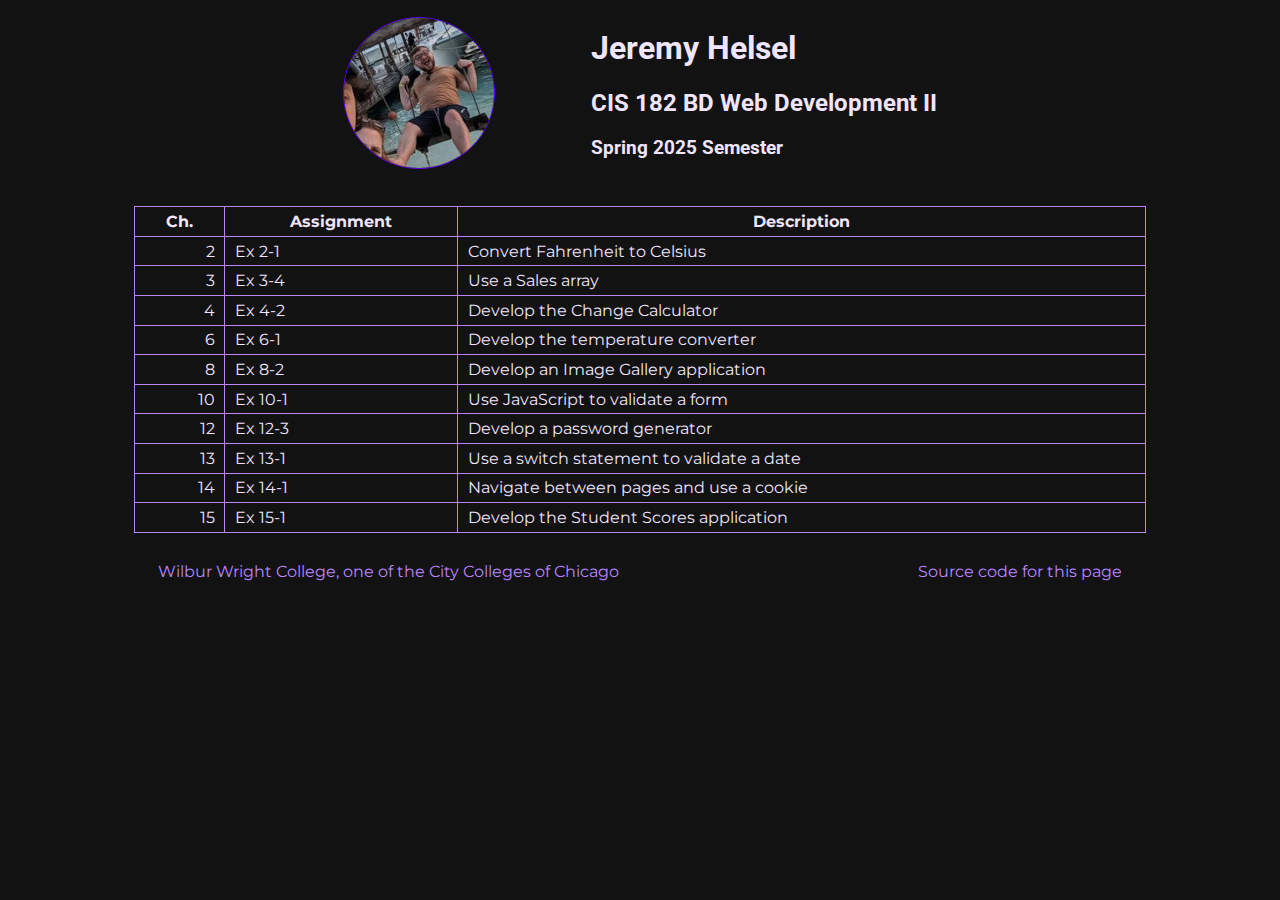
==== index.html @ 1903ab3c "Further CSS work, media query and restructure as mobile first." ====
<!DOCTYPE html>
<html lang="en">
<head>
    <meta charset="UTF-8">
    <meta name="viewport" content="width=device-width, initial-scale=1.0">
    <link rel="stylesheet" href="style.css">
    <!-- Fonts -->
    <link rel="preconnect" href="https://fonts.googleapis.com">
    <link rel="preconnect" href="https://fonts.gstatic.com" crossorigin>
    <link href="https://fonts.googleapis.com/css2?family=Montserrat:ital,wght@0,100..900;1,100..900&family=Roboto:ital,wght@0,100..900;1,100..900&display=swap" rel="stylesheet">
    <!-- /Fonts -->
    <title>Web Development II Assignments</title>
</head>
<body>
    <main>
        <!-- Flex container for laying out the image with the header -->
        <div class="header-container">
            <img src="images/jeremy_helsel_swing.jpg" alt="jeremy-helsel">
            <header>
                <h1>Jeremy Helsel</h1>
                <h2>CIS 182 BD Web Development II</h2>
                <h3>Spring 2025 Semester</h3>
            </header>
        </div>
        <table>
            <tr>
                <th>Ch.</th>
                <th>Assignment</th>
                <th>Description</th>
            </tr>
            <tr>
                <td>2</td>
                <td>Ex 2-1</td>
                <td>Convert Fahrenheit to Celsius</td>
            </tr>
            <tr>
                <td>3</td>
                <td>Ex 3-4</td>
                <td>Use a Sales array</td>
            </tr>
            <tr>
                <td>4</td>
                <td>Ex 4-2</td>
                <td>Develop the Change Calculator</td>
            </tr>
            <tr>
                <td>6</td>
                <td>Ex 6-1</td>
                <td>Develop the temperature converter</td>
            </tr>
            <tr>
                <td>8</td>
                <td>Ex 8-2</td>
                <td>Develop an Image Gallery application</td>
            </tr>
            <tr>
                <td>10</td>
                <td>Ex 10-1</td>
                <td>Use JavaScript to validate a form</td>
            </tr>
            <tr>
                <td>12</td>
                <td>Ex 12-3</td>
                <td>Develop a password generator</td>
            </tr>
            <tr>
                <td>13</td>
                <td>Ex 13-1</td>
                <td>Use a switch statement to validate a date</td>
            </tr>
            <tr>
                <td>14</td>
                <td>Ex 14-1</td>
                <td>Navigate between pages and use a cookie</td>
            </tr>
            <tr>
                <td>15</td>
                <td>Ex 15-1</td>
                <td>Develop the Student Scores application</td>
            </tr>
        </table>
        
        <footer>
            <a href="https://www.ccc.edu/colleges/wright/pages/default.aspx">Wilbur Wright College, one of the City Colleges of Chicago</a>
            <a href="https://github.com/JIH7/WebDevIIMenu">Source code for this page</a>
        </footer>
    </main>
</body>
</html>
---- style.css ----
:root {
    /* These colors come from the Google Material design dark mode guidelines. */
    --bg-color: #121212;
    --very-light-purple: #EFE5FD;
    --light-purple: #BB86FC;
    --dark-purple: #6002EE;
}

* {
    font-family: 'Montserrat', sans-serif;
}

body {
    /* Default colors */
    background-color: var(--bg-color);
    color: var(--very-light-purple);
}

main {
    /* Center content on the page */
    margin: 0 auto;

    & > * {
        width: 100%;
    }

    & > * + *{
        margin-block-start: 1.8em;
    }
}

h1, h2, h3{
    font-family: 'Roboto', sans-serif;
}

img {
    border-radius: 50%;
    border: 1px solid var(--dark-purple);

    /* Force image to maintain aspect ratio within flex container */
    height: 100%;

    -webkit-user-drag: none;
}

.header-container {
    display: flex;
    justify-content: center;
    align-items: center;

    & > * {
        margin: 0 1em;
    }
}

table {
    border-collapse: collapse;

    border-radius: 1em;
}

tr > * {
    border: 1px solid var(--light-purple);
    padding: .3em .6em;
}

td {
    text-align: right;

    & + td {
        text-align: left;
    }
}

footer {
    display: flex;
    flex-direction: column;

    & a {
        text-decoration: none;

        transition: color .2s;
        color: var(--light-purple);

        margin: .6em 0;

        &:visited {
            color: var(--dark-purple);
        }

        &:hover {
            color: var(--very-light-purple);
        }
    }
}

@media screen and (min-width: 768px) {
    main {
        width: 80%;
    }

    .header-container > * {
        margin: 0 3em;
    }

    footer {
        flex-direction: row;
        justify-content: space-between;

        & a {
            margin: 0 1.5em;
        }
    }
}
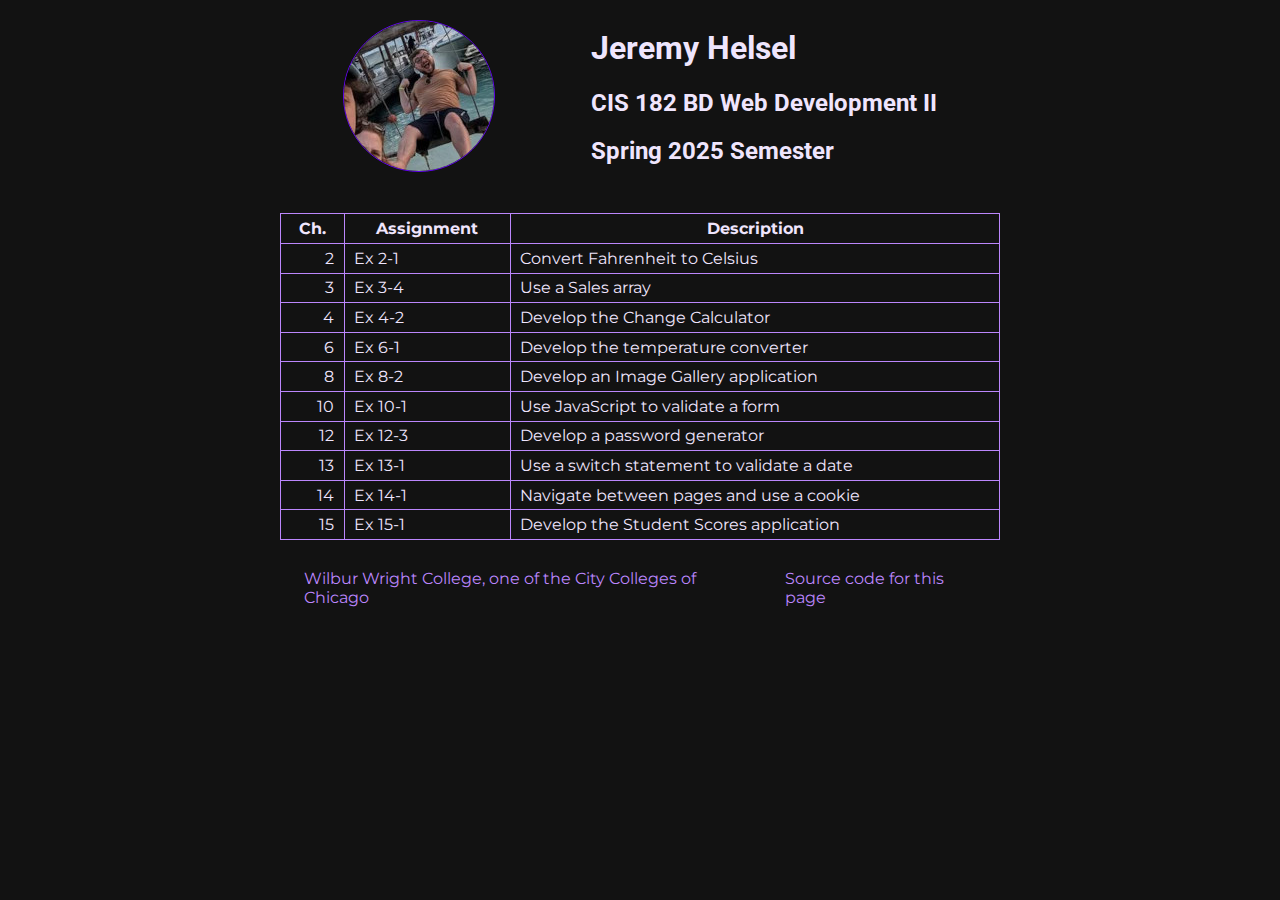
==== commit 1bbf99d3: "Additional media breakpoint and further CSS tweaks" ====
--- a/index.html
+++ b/index.html
@@ -19,7 +19,7 @@
             <header>
                 <h1>Jeremy Helsel</h1>
                 <h2>CIS 182 BD Web Development II</h2>
-                <h3>Spring 2025 Semester</h3>
+                <h2>Spring 2025 Semester</h2>
             </header>
         </div>
         <table>
--- a/style.css
+++ b/style.css
@@ -7,7 +7,12 @@
 }
 
 * {
+    /* Default font */
     font-family: 'Montserrat', sans-serif;
+}
+
+h1, h2{
+    font-family: 'Roboto', sans-serif;
 }
 
 body {
@@ -29,10 +34,6 @@
     }
 }
 
-h1, h2, h3{
-    font-family: 'Roboto', sans-serif;
-}
-
 img {
     border-radius: 50%;
     border: 1px solid var(--dark-purple);
@@ -47,9 +48,11 @@
     display: flex;
     justify-content: center;
     align-items: center;
+    flex-direction: column;
 
     & > * {
         margin: 0 1em;
+        text-align: center;
     }
 }
 
@@ -99,8 +102,13 @@
         width: 80%;
     }
 
-    .header-container > * {
-        margin: 0 3em;
+    .header-container {
+        flex-direction: row;
+
+        & > * {
+            margin: 0 3em;
+            text-align: left;
+        }
     }
 
     footer {
@@ -111,4 +119,10 @@
             margin: 0 1.5em;
         }
     }
+}
+
+@media screen and (min-width: 1024px) {
+    main {
+        width: 57%;
+    }
 }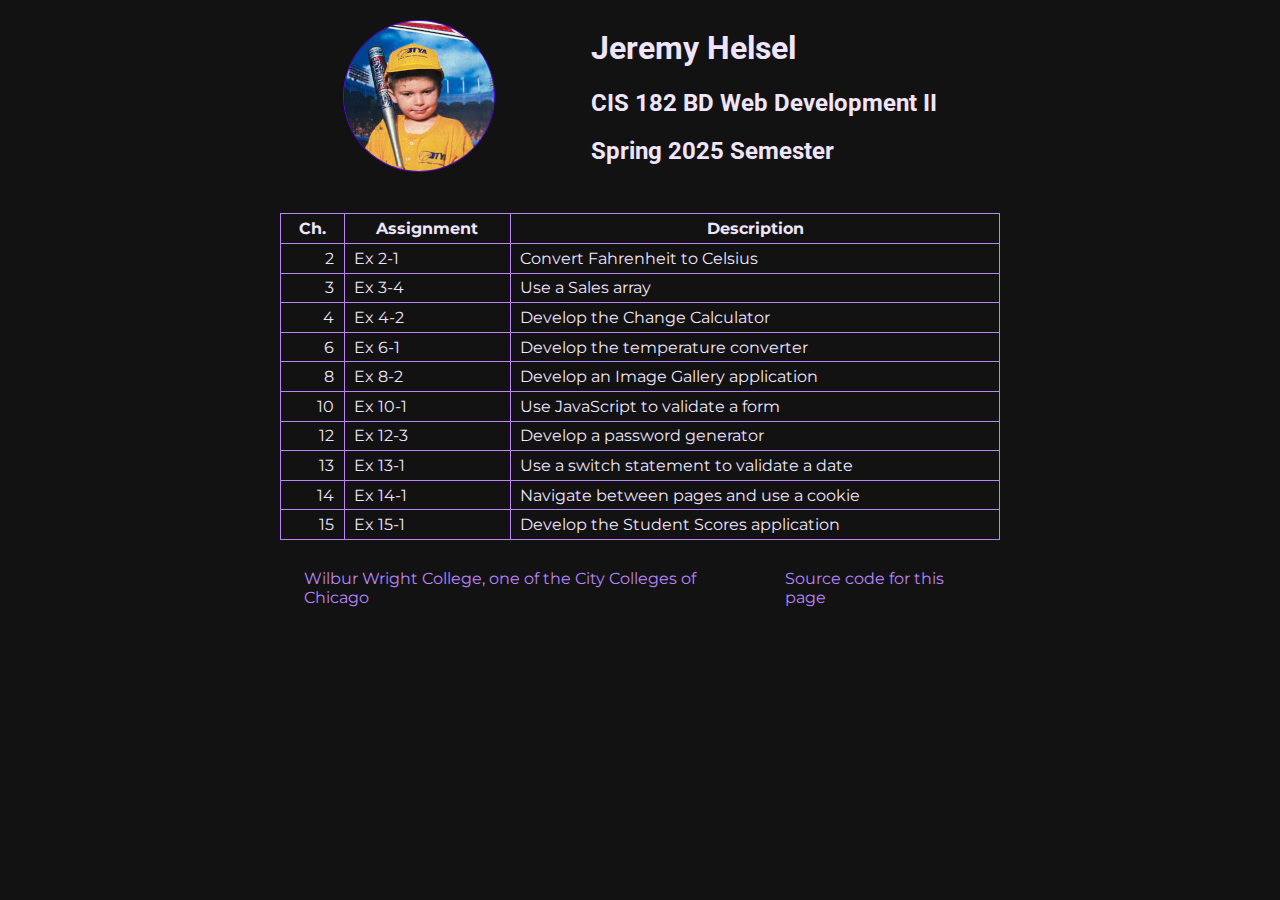
==== commit 4a4bcb4f: "Changed picture" ====
--- a/index.html
+++ b/index.html
@@ -15,7 +15,10 @@
     <main>
         <!-- Flex container for laying out the image with the header -->
         <div class="header-container">
-            <img src="images/jeremy_helsel_swing.jpg" alt="jeremy-helsel">
+            <img src="images/jeremy_helsel_sad_baseball.jpg"
+            alt="jeremy-helsel"
+            width="150"
+            height="150">
             <header>
                 <h1>Jeremy Helsel</h1>
                 <h2>CIS 182 BD Web Development II</h2>
--- a/style.css
+++ b/style.css
@@ -24,22 +24,19 @@
 main {
     /* Center content on the page */
     margin: 0 auto;
+}
 
-    & > * {
-        width: 100%;
-    }
+main > * {
+    width: 100%;
+}
 
-    & > * + *{
-        margin-block-start: 1.8em;
-    }
+main > * + *{
+    margin-block-start: 1.8em;
 }
 
 img {
     border-radius: 50%;
     border: 1px solid var(--dark-purple);
-
-    /* Force image to maintain aspect ratio within flex container */
-    height: 100%;
 
     -webkit-user-drag: none;
 }
@@ -48,12 +45,12 @@
     display: flex;
     justify-content: center;
     align-items: center;
-    flex-direction: column;
+    flex-direction: column;   
+}
 
-    & > * {
-        margin: 0 1em;
-        text-align: center;
-    }
+.header-container > * {
+    margin: 0 1em;
+    text-align: center;
 }
 
 table {
@@ -69,32 +66,36 @@
 
 td {
     text-align: right;
+}
 
-    & + td {
-        text-align: left;
-    }
+td + td {
+    text-align: left;
 }
 
 footer {
     display: flex;
     flex-direction: column;
+}
 
-    & a {
-        text-decoration: none;
+footer a {
+    text-decoration: none;
 
-        transition: color .2s;
-        color: var(--light-purple);
+    transition: color .14s;
+    color: var(--light-purple);
 
-        margin: .6em 0;
+    margin: .6em 0;
+}
 
-        &:visited {
-            color: var(--dark-purple);
-        }
+footer a:visited {
+    color: var(--dark-purple);
+}
 
-        &:hover {
-            color: var(--very-light-purple);
-        }
-    }
+footer a:hover {
+    color: var(--very-light-purple);
+}
+
+footer a:active {
+    color: var(--light-purple);
 }
 
 @media screen and (min-width: 768px) {
@@ -104,20 +105,20 @@
 
     .header-container {
         flex-direction: row;
+    }
 
-        & > * {
-            margin: 0 3em;
-            text-align: left;
-        }
+    .header-container > * {
+        margin: 0 3em;
+        text-align: left;
     }
 
     footer {
         flex-direction: row;
         justify-content: space-between;
+    }
 
-        & a {
-            margin: 0 1.5em;
-        }
+    footer a {
+        margin: 0 1.5em;
     }
 }
 
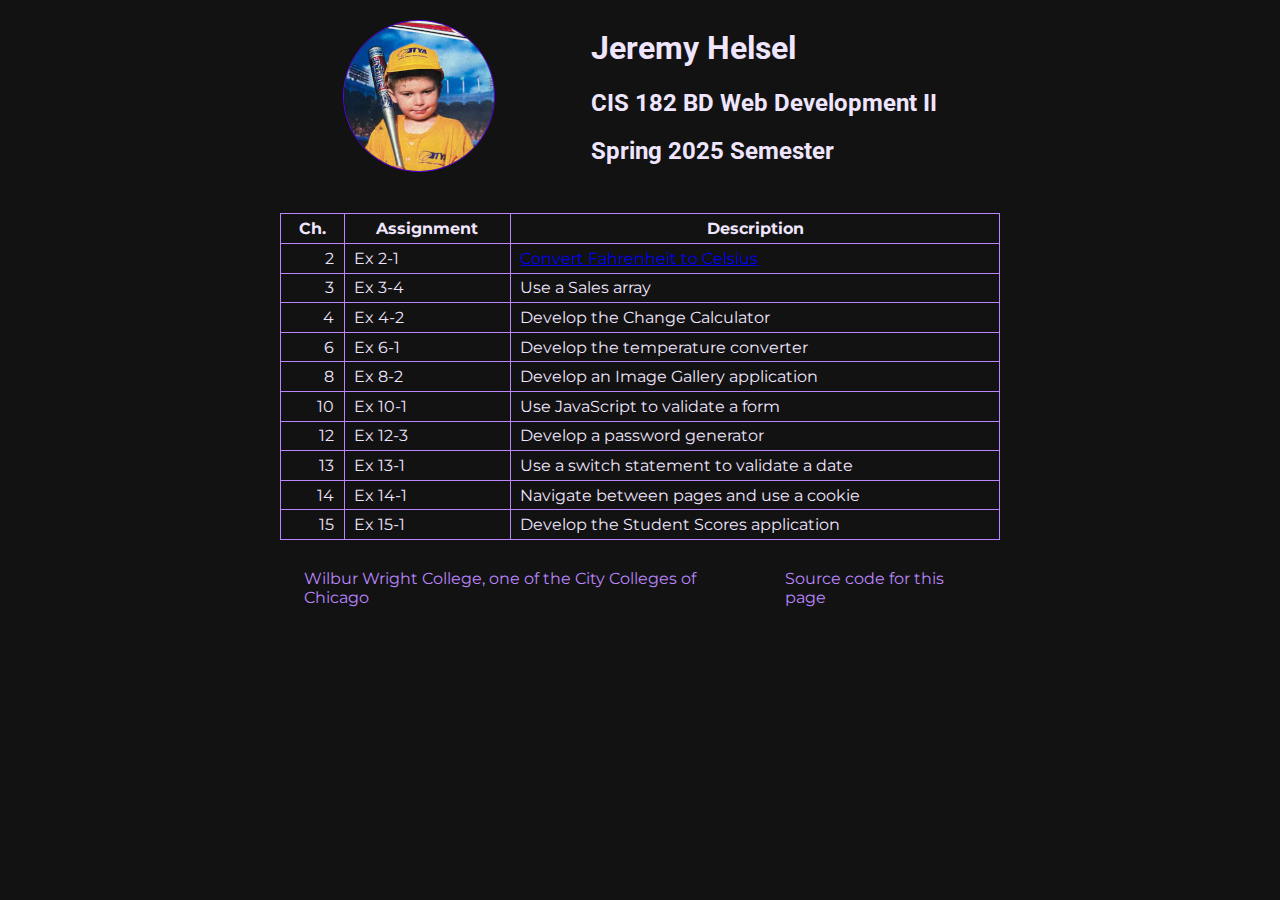
==== commit 475c47cd: "Added Tempurature assignment" ====
--- a/index.html
+++ b/index.html
@@ -34,7 +34,7 @@
             <tr>
                 <td>2</td>
                 <td>Ex 2-1</td>
-                <td>Convert Fahrenheit to Celsius</td>
+                <td><a href="./convert_temps.html">Convert Fahrenheit to Celsius</a></td>
             </tr>
             <tr>
                 <td>3</td>
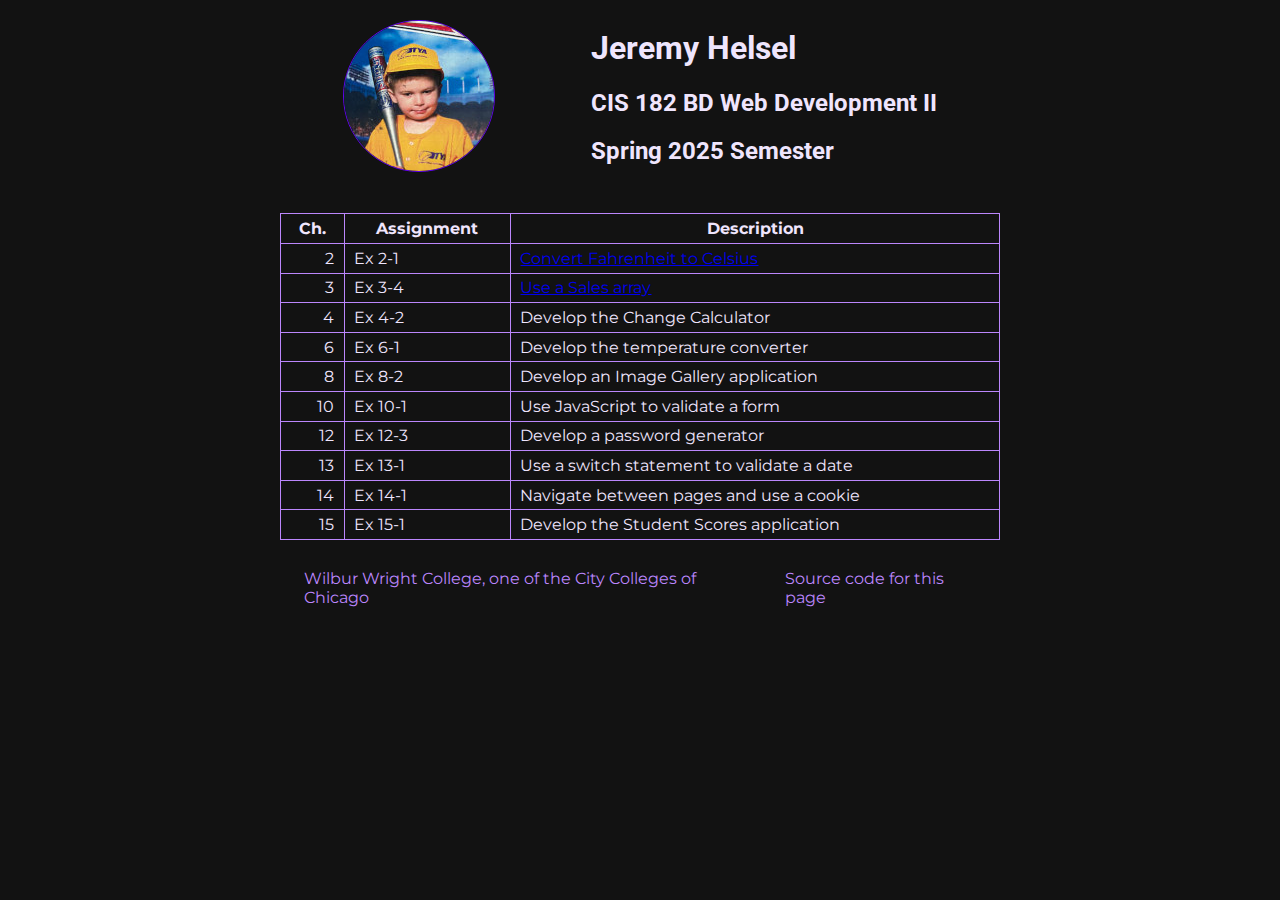
==== commit 158be27f: "Fixed file name typo and added assignment 3 to menu" ====
--- a/index.html
+++ b/index.html
@@ -39,7 +39,7 @@
             <tr>
                 <td>3</td>
                 <td>Ex 3-4</td>
-                <td>Use a Sales array</td>
+                <td><a href="./sales_arrays.html">Use a Sales array</td>
             </tr>
             <tr>
                 <td>4</td>
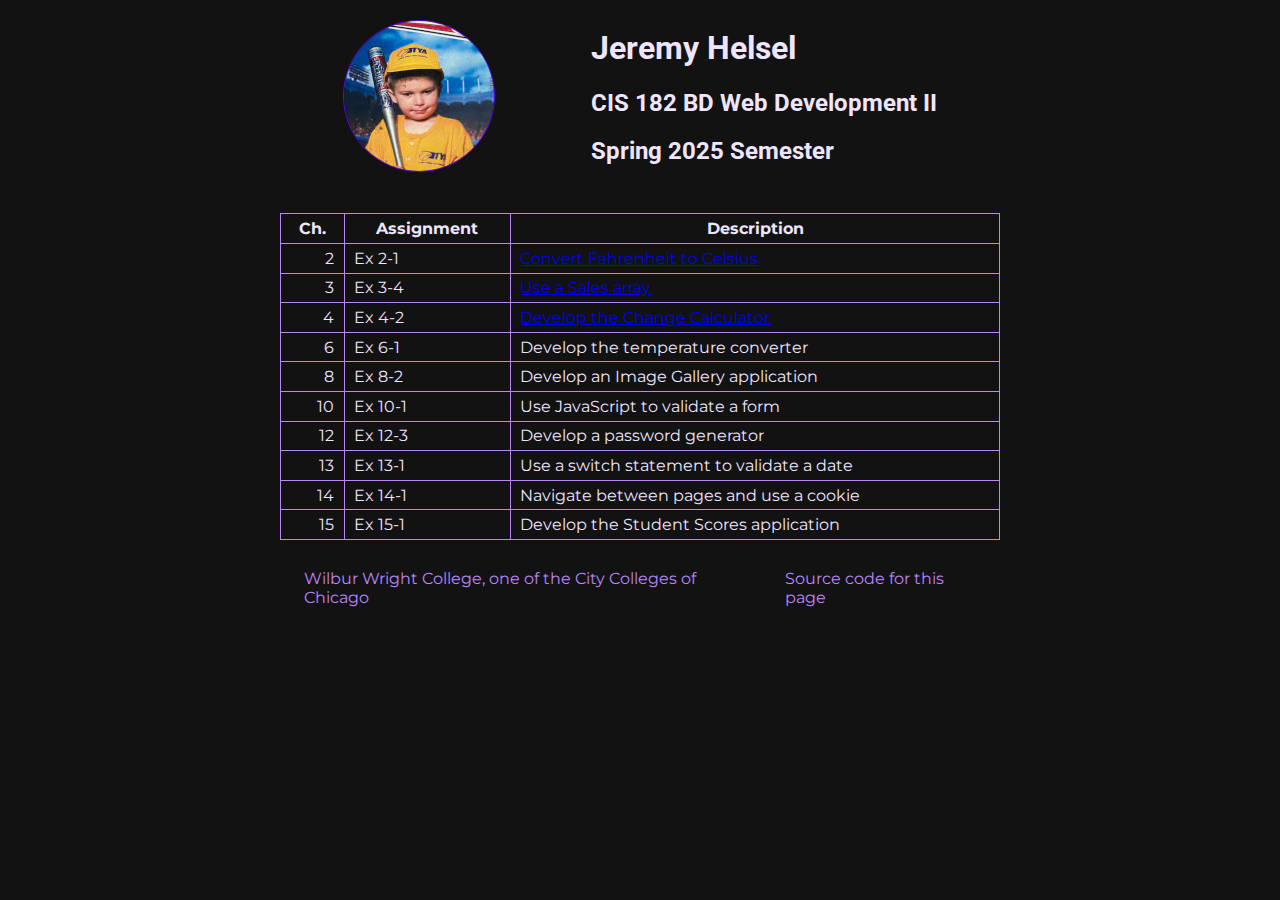
==== commit 9ca9d2ed: "Completed make_change" ====
--- a/index.html
+++ b/index.html
@@ -44,7 +44,7 @@
             <tr>
                 <td>4</td>
                 <td>Ex 4-2</td>
-                <td>Develop the Change Calculator</td>
+                <td><a href="./make_change.html.html">Develop the Change Calculator</a></td>
             </tr>
             <tr>
                 <td>6</td>
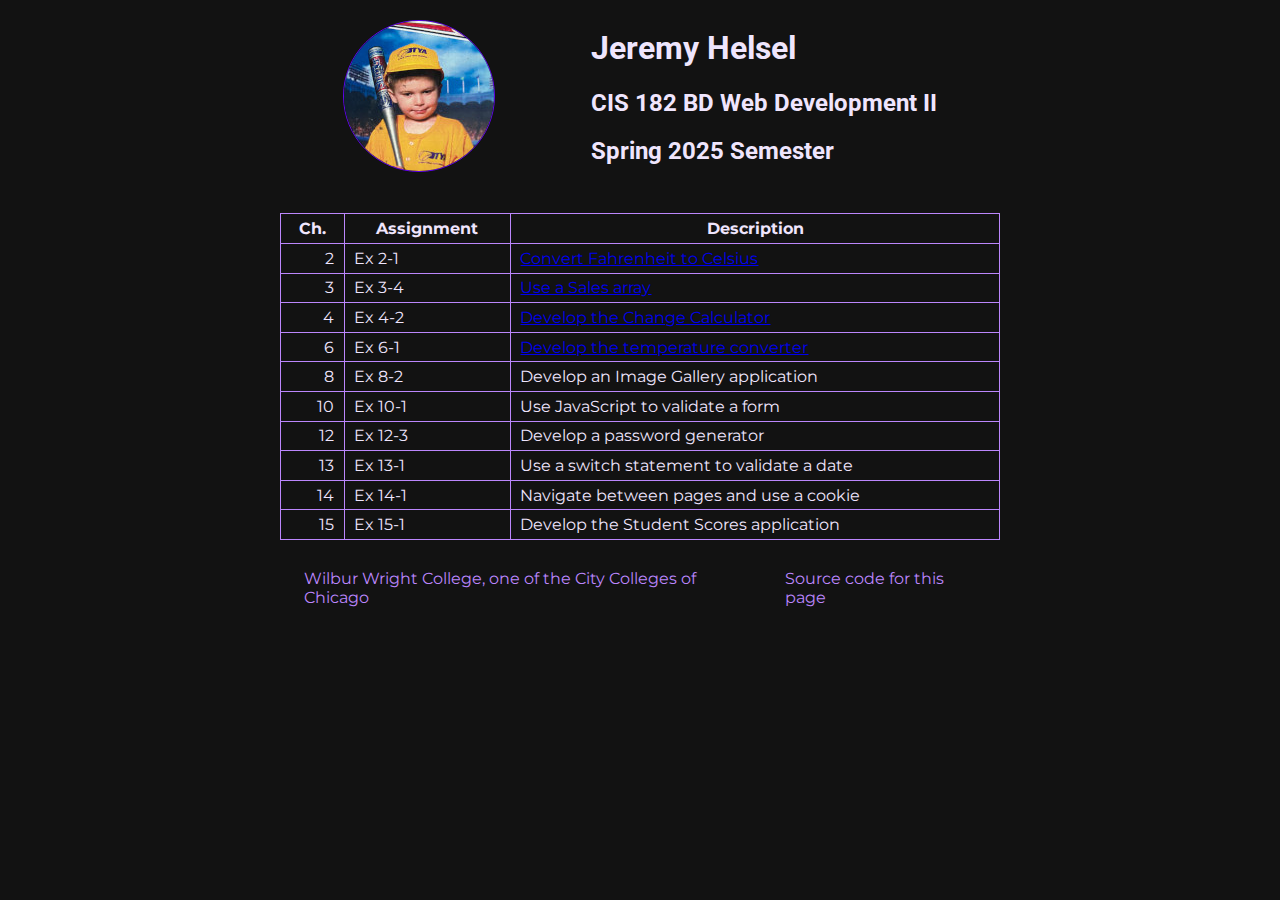
==== commit e3fce261: "Addded temp converter to menu" ====
--- a/index.html
+++ b/index.html
@@ -49,7 +49,7 @@
             <tr>
                 <td>6</td>
                 <td>Ex 6-1</td>
-                <td>Develop the temperature converter</td>
+                <td><a href="./convert_temp_2.html">Develop the temperature converter</a></td>
             </tr>
             <tr>
                 <td>8</td>
